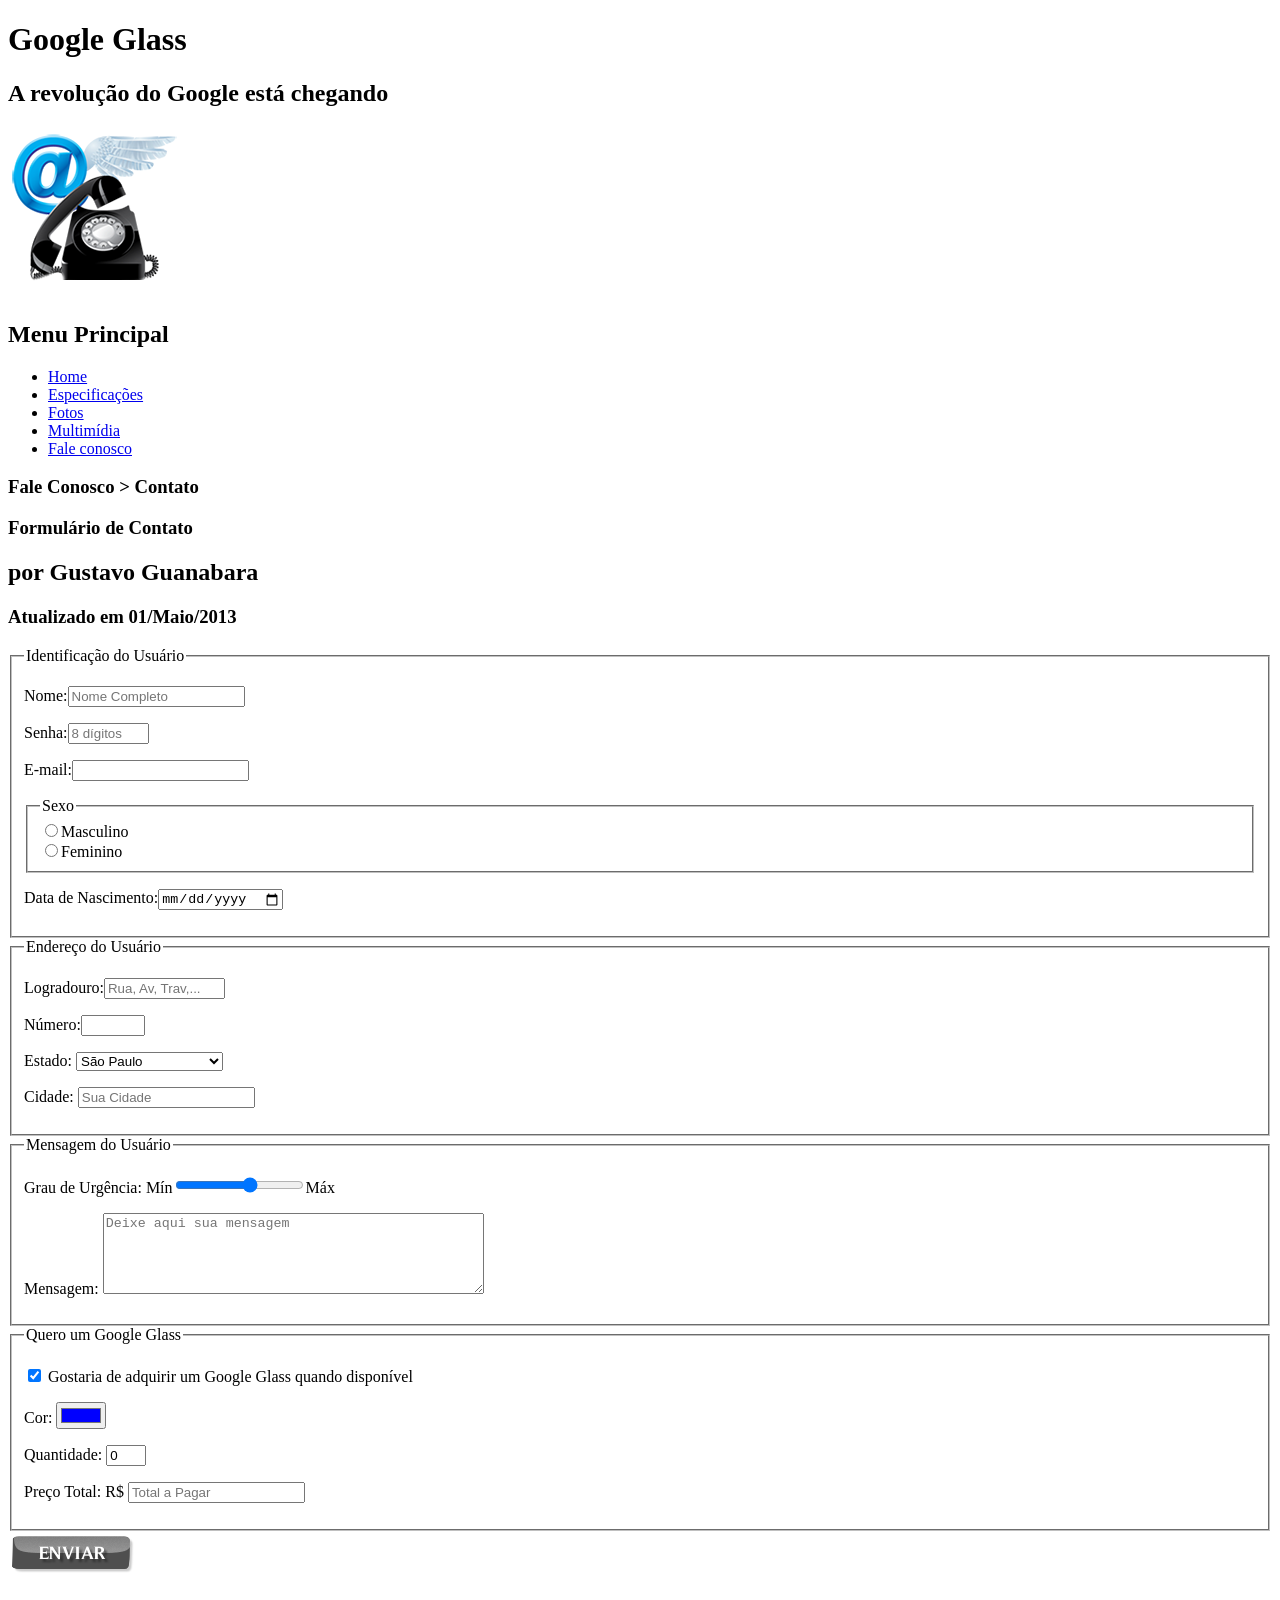
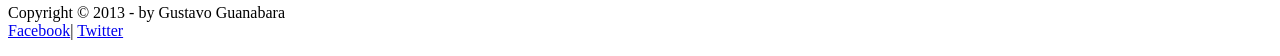
==== fale-conosco.html @ b2fe28c0 "Add files via upload" ====
<!DOCTYPE html>
<html lang="pt-br" xmlns="http://www.w3.org/1999/html">
<head>
    <meta charset="UTF-8"/>
    <title>Tudo sobre Google Glass</title>
    <link rel="stylesheet" href="css/estilo.css">
    <link rel="stylesheet" href="css/form.css">
<script language="JavaScript" src="javascript/funcoes.js"></script>
<script>
    function calc_total() {
        var qtd = parseInt(document.getElementById('cQtd').value);
        tot= qtd*1500;
        document.getElementById('cTot').value = tot;
    }
</script>
</head>
<body>
<div id="interface">

    <header id="cabecalho">
        <hgroup>
            <h1>Google Glass</h1>
            <h2>A revolução do Google está chegando</h2>
        </hgroup>

        <img id="icone" src="imagens/contato.png"/>
        <nav id="Menu">
            <h1>Menu Principal</h1>
            <ul type ="disc">
                <li onmouseover="mudaFoto('imagens/home.png')" onmouseout="mudaFoto('imagens/contato.png')"><a href="index.html">Home</a></li>
                <li onmouseover="mudaFoto('imagens/especificacoes.png')" onmouseout="mudaFoto('imagens/contato.png')"><a href="specs.html">Especificações</a></li>
                <li onmouseover="mudaFoto('imagens/fotos.png')" onmouseout="mudaFoto('imagens/contato.png')"><a href="fotos.html">Fotos</a></li>
                <li onmouseover="mudaFoto('imagens/multimidia.png')" onmouseout="mudaFoto('imagens/contato.png')"><a href="multimidia.html">Multimídia</a></li>
                <li onmouseover="mudaFoto('imagens/contato.png')" onmouseout="mudaFoto('imagens/contato.png')"><a href="fale-conosco.html">Fale conosco</a></li>
            </ul>
        </nav>
    </header>

    <section id="corpo-full">
        <article id="noticia-pagina">
            <header id="cabecalho-artigo">
                <hgroup>
                    <h3>Fale Conosco > Contato</h3>
                    <h1>Formulário de Contato</h1>
                    <h2>por Gustavo Guanabara</h2>
                    <h3 class="direita">Atualizado em 01/Maio/2013</h3>
                </hgroup>
            </header>

            <form method="post" id="fContato" action="mailto:contato@cursoemvideo.com" oninput="calc_total();">

                <fieldset id="usuario"><legend>Identificação do Usuário</legend>
                    <p><label for="cNome">Nome</label>:<input type="text" name="tNome" id="cNome" size="20" maxlength="30" placeholder="Nome Completo"/></p>
                    <p>Senha:<input type="password" name="tSenha" id="cSenha" size="8" maxlength="8" placeholder="8 dígitos"/></p>
                    <p>E-mail:<input type="email" name="tMail" id="cMail" size="20" maxlength="40"></p>
                    <fieldset id="sexo"><legend>Sexo</legend>
                        <input type="radio" name="tSexo" id="cMasc"/><label for="cMasc">Masculino</label><br/>
                        <input type="radio" name="tSexo" id="cFem"/><label for=cFem>Feminino</label></fieldset>
                    <p>Data de Nascimento:<input type="date" name="tNasc" id="cNasc"></p>
                </fieldset>

                <fieldset id="endereco"><legend>Endereço do Usuário</legend>
                    <p>Logradouro:<input type="text" name="tRua" id="cRua" size="13" maxlength="80" placeholder="Rua, Av, Trav,..."></p>
                    <p>Número:<input type="number" name="tNum" id="cNum" min="0" max="1999" ></p>
                    <p><label for="cEst">Estado:</label>
                    <select name="eEst" id="cEst">
                        <optgroup label="Região Sudeste"><option value="RJ">Rio de Janeiro</option>
                          <option value="SP" selected>São Paulo</option>
                          <option value="MG">Minas Gerais</option>
                        </optgroup>

                        <optgroup label="Região Sul">    <option value="PR">Paraná</option>
                          <option value="SC">Santa Catarina</option>
                          <option value="RS">Rio Grande do Sul</option>
                        </optgroup>
                    </select></p>
                    <p><label for="cCid">Cidade:</label>
                    <input type="text" name="tCid" id="cCid" maxlength="40" size="20" placeholder="Sua Cidade" list="cidades"></p>
                    <datalist id="cidades"
                        <option value="Rio de janeiro"></option>
                        <option value="Nova Iguaçu"></option>
                        <option value="Niterói"></option>
                        <option value="Belford Roxo"></option>
                    </datalist>
                </fieldset>

                <fieldset id="mensagem"><legend>Mensagem do Usuário</legend>
                    <p><label for="cUrg">Grau de Urgência:</label>
                    Mín<input type="range" name="tUrg" id="cUrg" min="0" max="10" step="2"/>Máx</p>
                    <p><label for="cMsg">Mensagem:</label>
                    <textarea name="tMsg" id="cMsg" cols="45" rows="5" placeholder="Deixe aqui sua mensagem"></textarea></p>
                </fieldset>

                <fieldset id="pedido"><legend>Quero um Google Glass</legend>
                    <p><input type="checkbox" name="tPed" id="cPed" checked/>
                    <label for="cPed">Gostaria de adquirir um Google Glass quando disponível</label></p>
                    <p><label for="cCor">Cor:</label>
                    <input type="color" name="tCor" id="cCor" value="#0000FF"/></p>
                    <p><label for="cQtd">Quantidade:</label>
                    <input type="number" name="tQtd" id="cQtd" min="0" max="5" value="0"/></p>
                    <p><label for="cTot">Preço Total: R$</label>
                    <input type="text" name="tTot" id="cTot" placeholder="Total a Pagar" readonly/></p>
                </fieldset>


                <input type="image" name="tEnviar" src="imagens/botao-enviar.png"/>
            </form>

        </article>
            </section>

    <footer id="rodape">
        <p>Copyright &copy; 2013 - by Gustavo Guanabara<br/>
            <a href="http://facebook.com/cursosemvideo" target="_blank">Facebook</a>|
            <a href="http://twitter.com/cursoemvideo"target="_blank">Twitter</a></p>
    </footer>
</div>
</body>
</html>
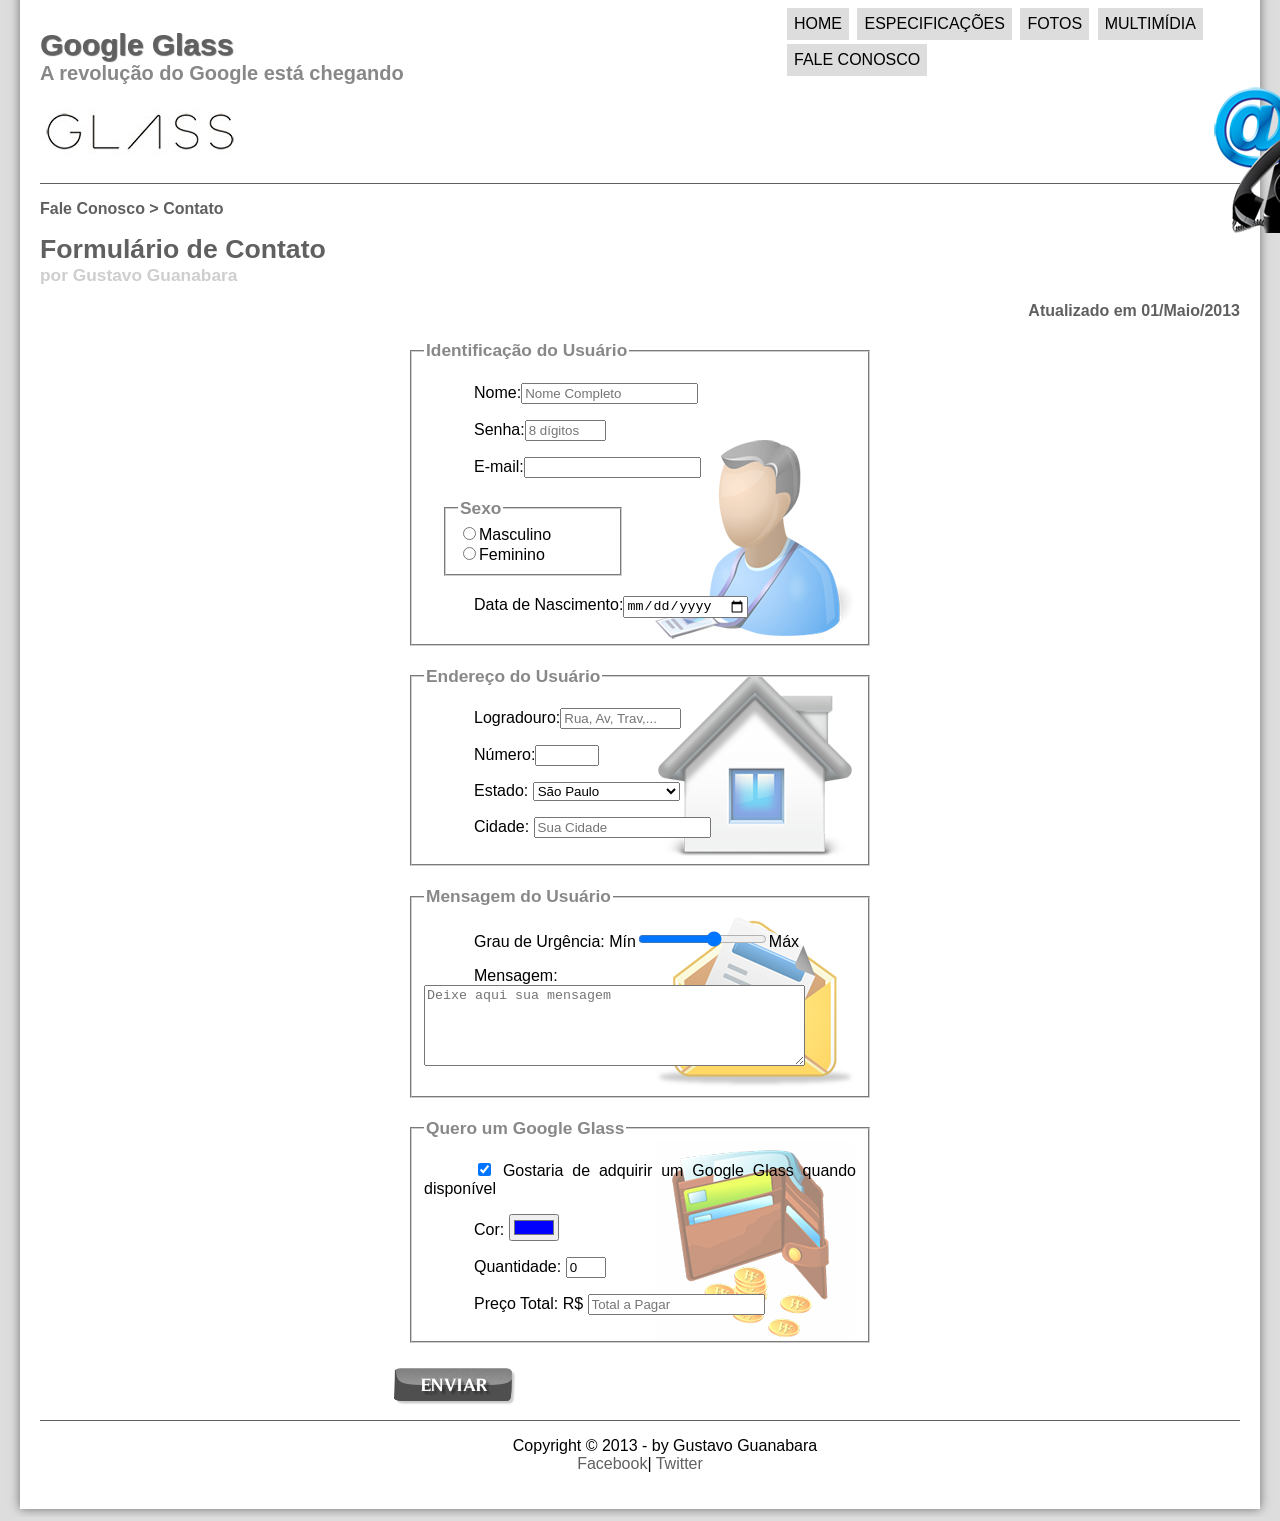
==== commit d139d597: "Add files via upload" ====
--- a/fale-conosco.html
+++ b/fale-conosco.html
@@ -3,8 +3,8 @@
 <head>
     <meta charset="UTF-8"/>
     <title>Tudo sobre Google Glass</title>
-    <link rel="stylesheet" href="css/estilo.css">
-    <link rel="stylesheet" href="css/form.css">
+    <link rel="stylesheet" href="estilo.css">
+    <link rel="stylesheet" href="form.css">
 <script language="JavaScript" src="javascript/funcoes.js"></script>
 <script>
     function calc_total() {
--- a/estilo.css
+++ b/estilo.css
@@ -0,0 +1,208 @@
+@charset "UTF-8";
+@import url('https://fonts.googleapis.com/css2?family=Titillium+Web:ital,wght@0,200;0,300;0,400;0,600;0,700;0,900;1,200;1,300;1,400;1,600;1,700&display=swap');
+@font-face {
+    font-family: 'FonteLogo';
+    src: url("../fonts/bubblegum-sans-regular.otf");
+}
+body {
+    font-family: Arial, sans-serif;
+    background-color: #dddddd;
+    color: rgba(0,0,0,1);
+}
+div#interface {
+    width: 1200px;
+    background-color: #ffffff;
+    margin: -20px auto 0px auto;
+    box-shadow: 0px 0px 10px rgba(0,0,0,.5);
+    padding: 20px;
+}
+p {
+    text-align: justify;
+    text-indent: 50px;
+}
+a {
+    color: #606060;
+    text-decoration: none;
+}
+a:hover {
+   text-decoration: underline;
+}
+header#cabecalho img#icone {
+    position: absolute;
+    left: 1210px;
+    top: 80px;
+}
+header#cabecalho {
+    border-bottom: 1px #606060 solid;
+    height: 155px;
+    background: url("../imagens/glass-logo-peq.jpg") no-repeat 0px 80px;
+}
+header#cabecalho h1 {
+    font-family: 'FonteLogo', sans-serif;
+    font-size: 30px;
+    color: #606060;
+    text-shadow: 1px 1px 1px rgba(0,0,0, .6);
+    padding: 0px;
+    margin-bottom: 0px;
+}
+header#cabecalho h2 {
+    font-family: "Titillium Web", sans-serif;
+    color: #888888;
+    font-size: 15pt;
+    padding: 0px;
+    margin-top: 0px;
+}
+/* Formatção de imagem com legendas */
+
+figure.foto-legenda {
+    position: relative;
+    border: 8px solid white;
+    box-shadow: 1px 1px 4px black;
+}
+figure.foto-legenda img {
+    width: 100%;
+    height: 100%;
+}
+figure.foto-legenda figcaption {
+    opacity: 0;
+    position: absolute;
+    top: 0px;
+    background-color: rgba(0,0,0,.4);
+    color: white;
+    width: 100%;
+    height: 100%;
+    padding: 10px;
+    box-sizing: border-box;
+    transition: opacity 1s;
+}
+figure.foto-legenda:hover figcaption {
+    opacity: 1;
+}
+/*Formatação do Menu*/
+
+nav#Menu {
+    display: block;
+}
+nav#Menu ul {
+    list-style: none;
+    text-transform: uppercase;
+    position: absolute;
+    top: -10px;
+    left: 745px;
+}
+nav#Menu li {
+    display: inline-block;
+    background-color: #dddddd;
+    padding: 7px;
+    margin: 2px;
+    transition: background-color 1s;
+}
+nav#Menu li:hover {
+    background-color: #888888;
+    text-decoration: underline;
+}
+nav#Menu h1 {
+    display: none;
+}
+nav#Menu a {
+    color: #000000;
+    text-decoration: none;
+}
+nav#Menu a:hover {
+    color: #ffffff;
+}
+section#corpo {
+    display: block;
+    width: 579px;
+    float: left;
+    border-right: 1px solid #606060;
+    padding-right: 30px;
+}
+article#noticia-principal h2 {
+    font-size: 13pt;
+    color: #606060;
+    background-color: #dddddd;
+    padding: 5px 0px 5px 10px;
+    margin: 10px 0px 10px 0px;
+}
+header#cabecalho-artigo h1 {
+    font-family: FonteLogo, sans-serif;
+    font-size: 20pt;
+    color: #606060;
+    margin-bottom: 0px;
+    margin-top: 0px;
+}
+.direita {
+    text-align: right;
+}
+header#cabecalho-artigo h2 {
+    font-size: 13pt;
+    color: #cecece;
+    background-color: #ffffff;
+    margin: 0px;
+}
+header#cabecalho-artigo h3 {
+    font-size: 12pt;
+    color: #606060;
+}
+table#tabelaspec {
+    border: 1px solid #606060;
+    border-spacing: 0px;
+    margin-left: auto;
+    margin-right: auto;
+}
+table#tabelaspec td {
+    border: 1px solid #606060;
+    padding: 10px;
+    text-align: center;
+    vertical-align: middle;
+}
+table#tabelaspec td.ce {
+    color:#ffffff;
+    background-color: #606060;
+    vertical-align: top;
+    font-weight: bold;
+}
+table#tabelaspec td.cd {
+    background-color: #cecece;
+}
+table#tabelaspec caption {
+    color: #888888;
+    font-size: 13pt;
+    font-weight: bolder;
+}
+table#tabelaspec caption span {
+    display: block;
+    float: right;
+    color:#000000;
+    font-size: 8pt;
+    margin-top: 10px;
+}
+aside#lateral {
+    display: block;
+    width: 540px;
+    float: right;
+    background-color: #dddddd;
+    padding: 10px;
+    margin-top:25px;
+    box-shadow: 2px 2px 2px rgba(0,0,0,.5);
+}
+aside#lateral h1 {
+    font-family: FonteLogo, sans-serif;
+    font-size: 15pt;
+    color: #606060;
+    margin-top: 0px;
+}
+aside#lateral h2 {
+    background-color:#606060;
+    font-size: 13pt;
+    color: #ffffff;
+    padding: 8pt;
+}
+footer#rodape {
+    clear: both;
+    border-top: 1px solid #606060;
+}
+footer#rodape p {
+    text-align: center;
+}
--- a/form.css
+++ b/form.css
@@ -0,0 +1,45 @@
+@charset "utf-8";
+
+form {
+    width: 500px;
+    margin: auto;
+}
+
+input textarea {
+    font-family: sans-serif;
+    font-weight: normal;
+    font-size: 13pt;
+    background-color: rgba(255, 255, 255,.8);
+}
+
+input:hover, textarea:hover {
+    background-color: #dddddd;
+}
+
+legend {
+    color: #888888;
+    font-weight: bold;
+    font-size: 13pt;
+    font-family: sans-serif;
+}
+
+fieldset {
+    border-color: #cecece;
+    margin: 20px;
+}
+fieldset#sexo {
+    width: 150px;
+}
+fieldset#usuario {
+    background: url("../imagens/icone-contato.png") no-repeat 95% 95%;
+}
+
+fieldset#endereco {
+    background: url("../imagens/icone-endereco.png") no-repeat 95% 95%;
+}
+fieldset#mensagem {
+    background: url("../imagens/icone-mensagem.png") no-repeat 95% 95%;
+}
+fieldset#pedido {
+    background: url("../imagens/icone-pagamento.png") no-repeat 95% 95%;
+}
